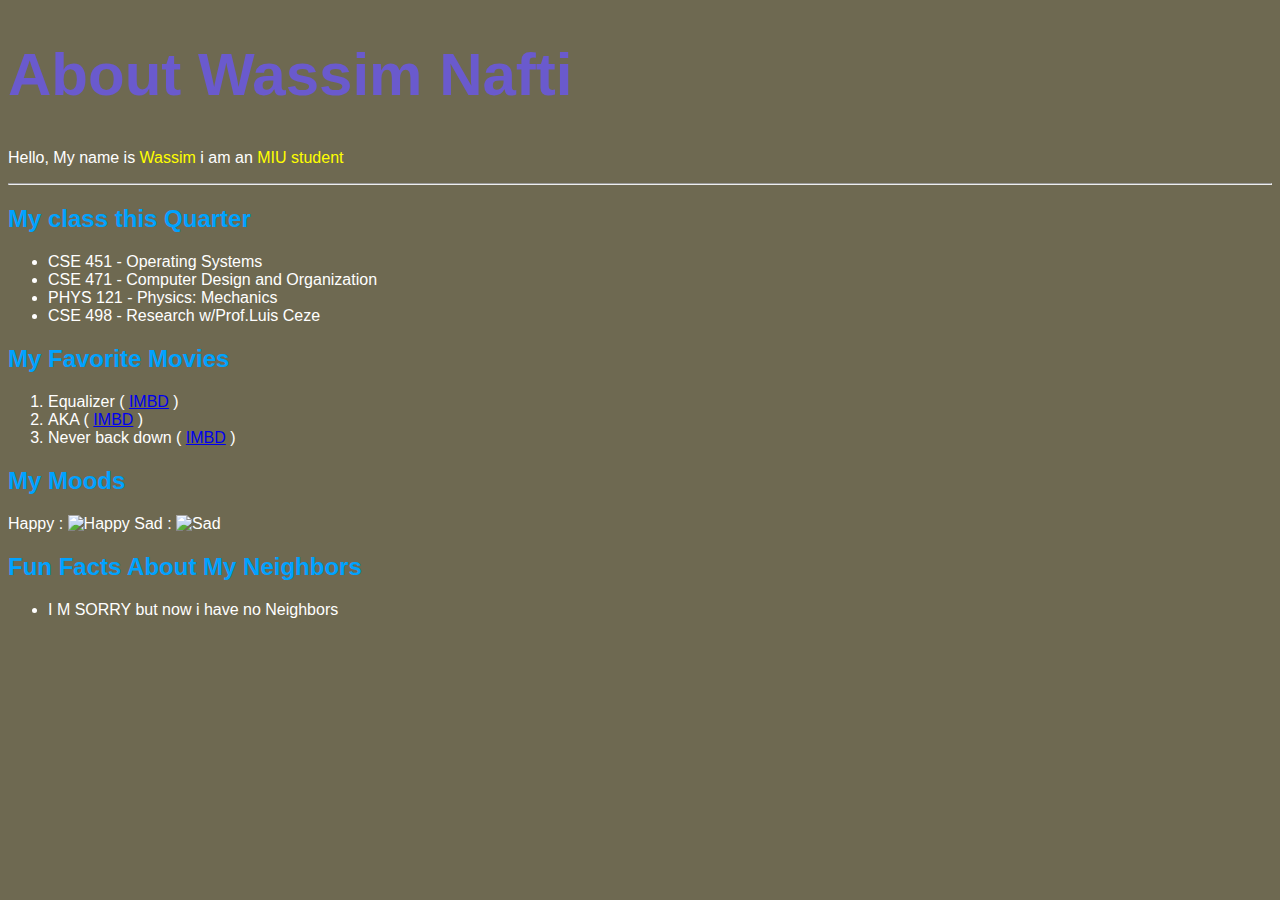
==== aboutMe.html @ 56a25570 "Add files via upload" ====
<!DOCTYPE html>
<html lang="en">

<head>
    <meta charset="UTF-8">
    <meta name="viewport" content="width=device-width, initial-scale=1.0">
    <title>Document</title>
    <style>
        body {
            background-color: #6e6951;
            color: white;
            font-family: Arial, Helvetica, sans-serif;
        }

        span {
            color: yellow;
        }

        h1 {
            font-size: 60px;
            color: #6a5acd;
        }

        h2 {
            color:rgb(0, 162, 255);
        }
    </style>
</head>

<body>
    <div>
        <h1>About Wassim Nafti</h1>
        <p>Hello, My name is <span>Wassim</span> i am an <span>MIU student</span></p>
        <hr />
    </div>
    <div>
        <h2>My class this Quarter</h2>
        <ul>
            <li>CSE 451 - Operating Systems</li>
            <li>CSE 471 - Computer Design and Organization</li>
            <li>PHYS 121 - Physics: Mechanics</li>
            <li>CSE 498 - Research w/Prof.Luis Ceze</li>
        </ul>
    </div>
    <div>
        <h2>My Favorite Movies</h2>
        <ol>
            <li>Equalizer ( <a href="https://www.imdb.com/title/tt0455944/?ref_=nv_sr_srsg_6_tt_8_nm_0_q_equ"
                    target="_blank"> IMBD</a> )</li>
            <li>AKA ( <a href="https://www.imdb.com/title/tt27197387/?ref_=fn_al_tt_1" target="_blank"> IMBD</a> )</li>
            <li>Never back down ( <a
                    href="https://www.imdb.com/title/tt1023111/?ref_=nv_sr_srsg_2_tt_8_nm_0_q_never%2520b"
                    target="_blank"> IMBD</a> ) </li>
        </ol>
    </div>
    <div>
        <h2>My Moods</h2>
        <p>Happy : <img src="C:\Users\N W\Desktop\homework\wap.github.io\1.png" alt="Happy"> Sad : <img
                src="C:\Users\N W\Desktop\homework\wap.github.io\2.png" alt="Sad"> </p>
    </div>
    <h2>Fun Facts About My Neighbors</h2>
    <div>
        <ul>
            <li>I M SORRY but now i have no Neighbors</li>
        </ul>
    </div>

</body>



</html>
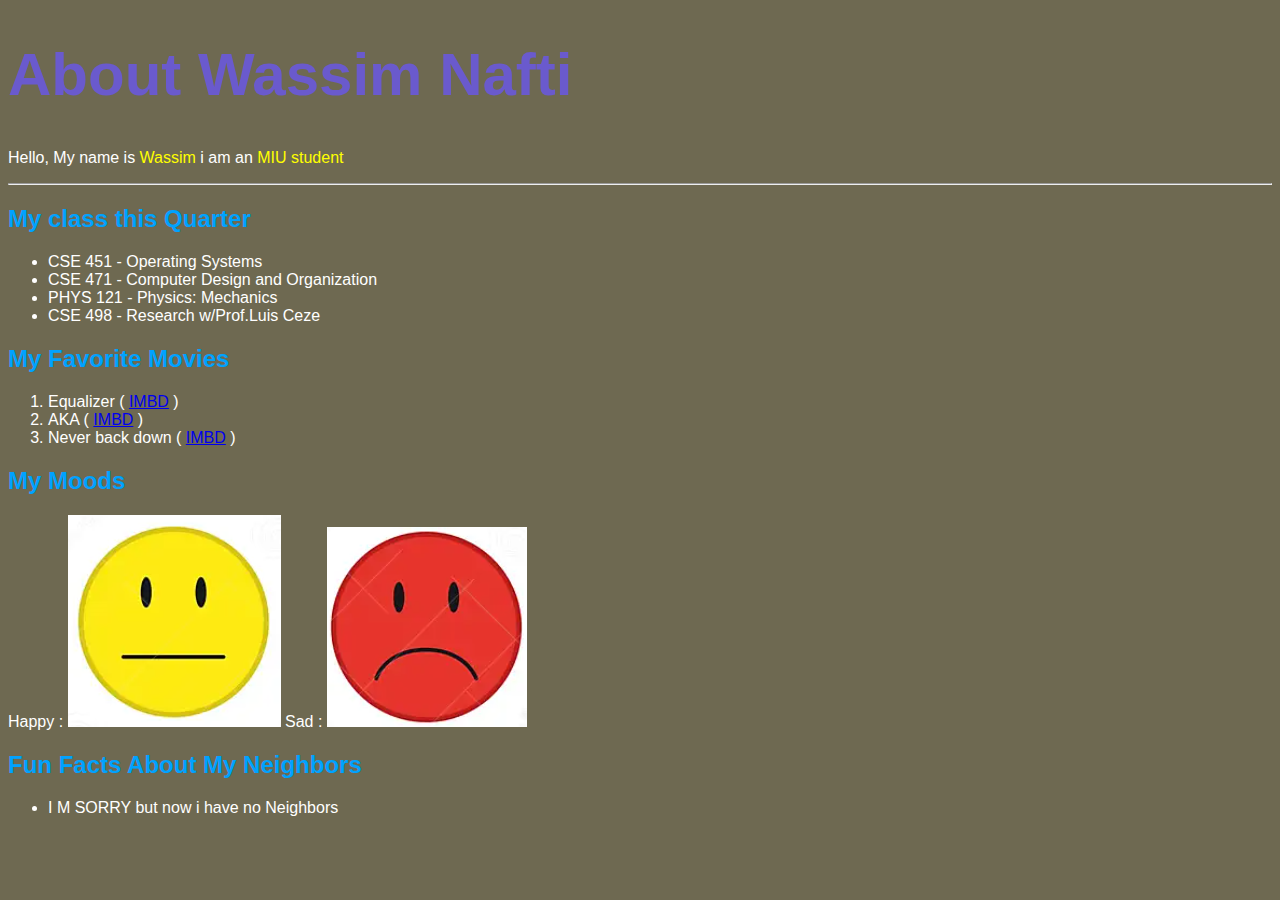
==== commit 6f2349cb: "Update aboutMe.html" ====
--- a/aboutMe.html
+++ b/aboutMe.html
@@ -55,8 +55,8 @@
     </div>
     <div>
         <h2>My Moods</h2>
-        <p>Happy : <img src="C:\Users\N W\Desktop\homework\wap.github.io\1.png" alt="Happy"> Sad : <img
-                src="C:\Users\N W\Desktop\homework\wap.github.io\2.png" alt="Sad"> </p>
+        <p>Happy : <img src="1.png" alt="Happy"> Sad : <img
+                src="2.png" alt="Sad"> </p>
     </div>
     <h2>Fun Facts About My Neighbors</h2>
     <div>
@@ -69,4 +69,4 @@
 
 
 
-</html>+</html>
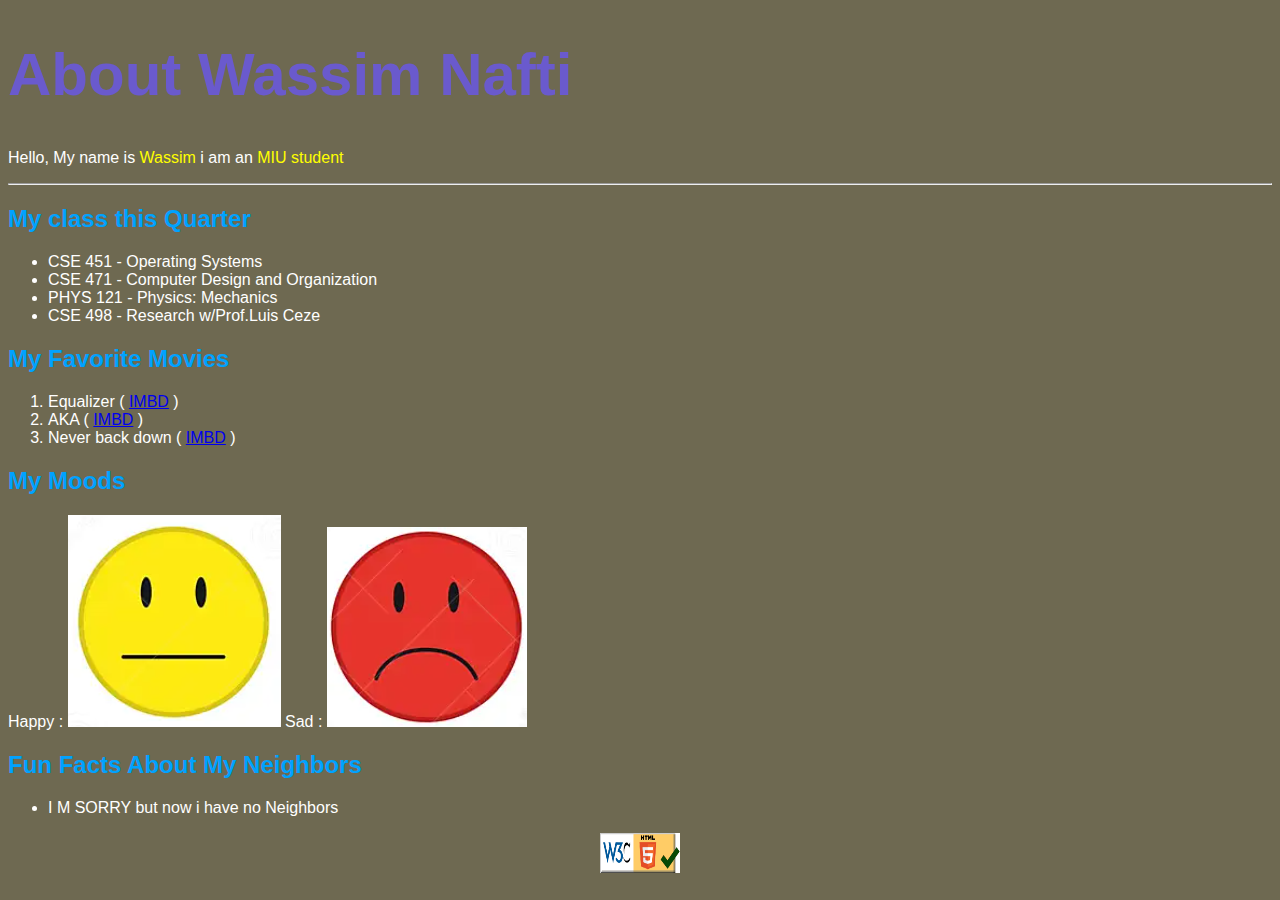
==== commit d1bd4c5c: "Update aboutMe.html" ====
--- a/aboutMe.html
+++ b/aboutMe.html
@@ -64,6 +64,11 @@
             <li>I M SORRY but now i have no Neighbors</li>
         </ul>
     </div>
+     <div style="text-align: center;">
+        <a href="https://validator.w3.org/nu/?doc=https%3A%2F%2Fnwassim10.github.io%2Fwap.github.io%2F">
+            <img src="htmlchecker.png" alt="html validator" width="80" height="40"/>
+        </a>
+    </div>
 
 </body>
 
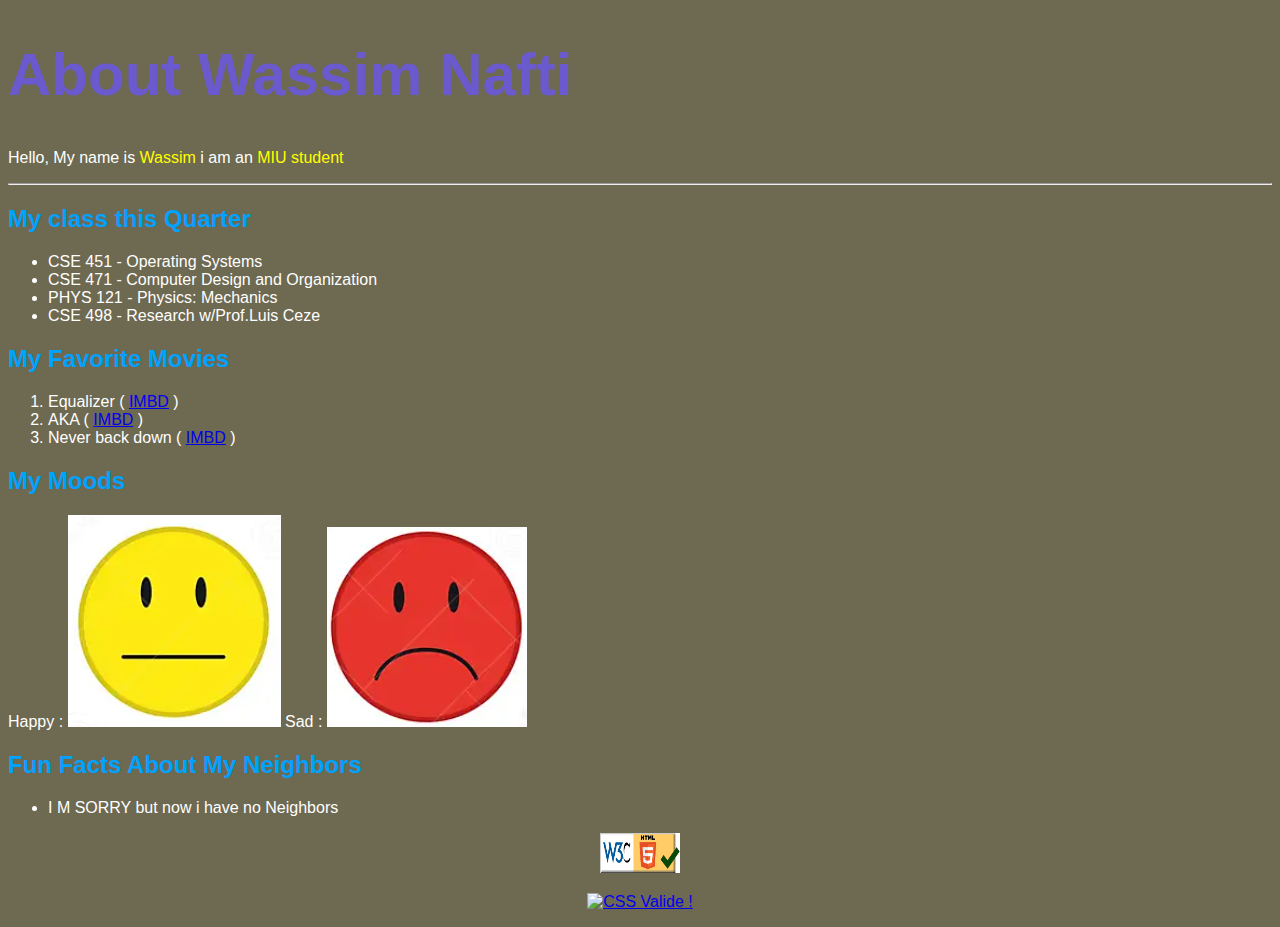
==== commit 29a2420b: "Update aboutMe.html" ====
--- a/aboutMe.html
+++ b/aboutMe.html
@@ -5,26 +5,7 @@
     <meta charset="UTF-8">
     <meta name="viewport" content="width=device-width, initial-scale=1.0">
     <title>Document</title>
-    <style>
-        body {
-            background-color: #6e6951;
-            color: white;
-            font-family: Arial, Helvetica, sans-serif;
-        }
-
-        span {
-            color: yellow;
-        }
-
-        h1 {
-            font-size: 60px;
-            color: #6a5acd;
-        }
-
-        h2 {
-            color:rgb(0, 162, 255);
-        }
-    </style>
+   <link rel="stylesheet" href="styleme.css" type="text/css">
 </head>
 
 <body>
@@ -65,9 +46,16 @@
         </ul>
     </div>
      <div style="text-align: center;">
-        <a href="https://validator.w3.org/nu/?doc=https%3A%2F%2Fnwassim10.github.io%2Fwap.github.io%2F">
+        <a href="https://validator.w3.org/nu/?doc=https%3A%2F%2Fnwassim10.github.io%2Fwap.github.io%2FaboutMe.html">
             <img src="htmlchecker.png" alt="html validator" width="80" height="40"/>
         </a>
+         <p>
+    <a href="https://jigsaw.w3.org/css-validator/check/referer">
+        <img style="border:0;width:88px;height:31px"
+            src="https://jigsaw.w3.org/css-validator/images/vcss"
+            alt="CSS Valide !" />
+    </a>
+</p>
     </div>
 
 </body>
--- a/styleme.css
+++ b/styleme.css
@@ -0,0 +1,20 @@
+body {
+    background-color: #6e6951;
+    color: white;
+    font-family: Arial, Helvetica, sans-serif;
+}
+
+span {
+    color: yellow;
+}
+
+h1 {
+    font-size: 60px;
+    color: #6a5acd;
+}
+
+h2 {
+    color:rgb(0, 162, 255);
+}
+
+
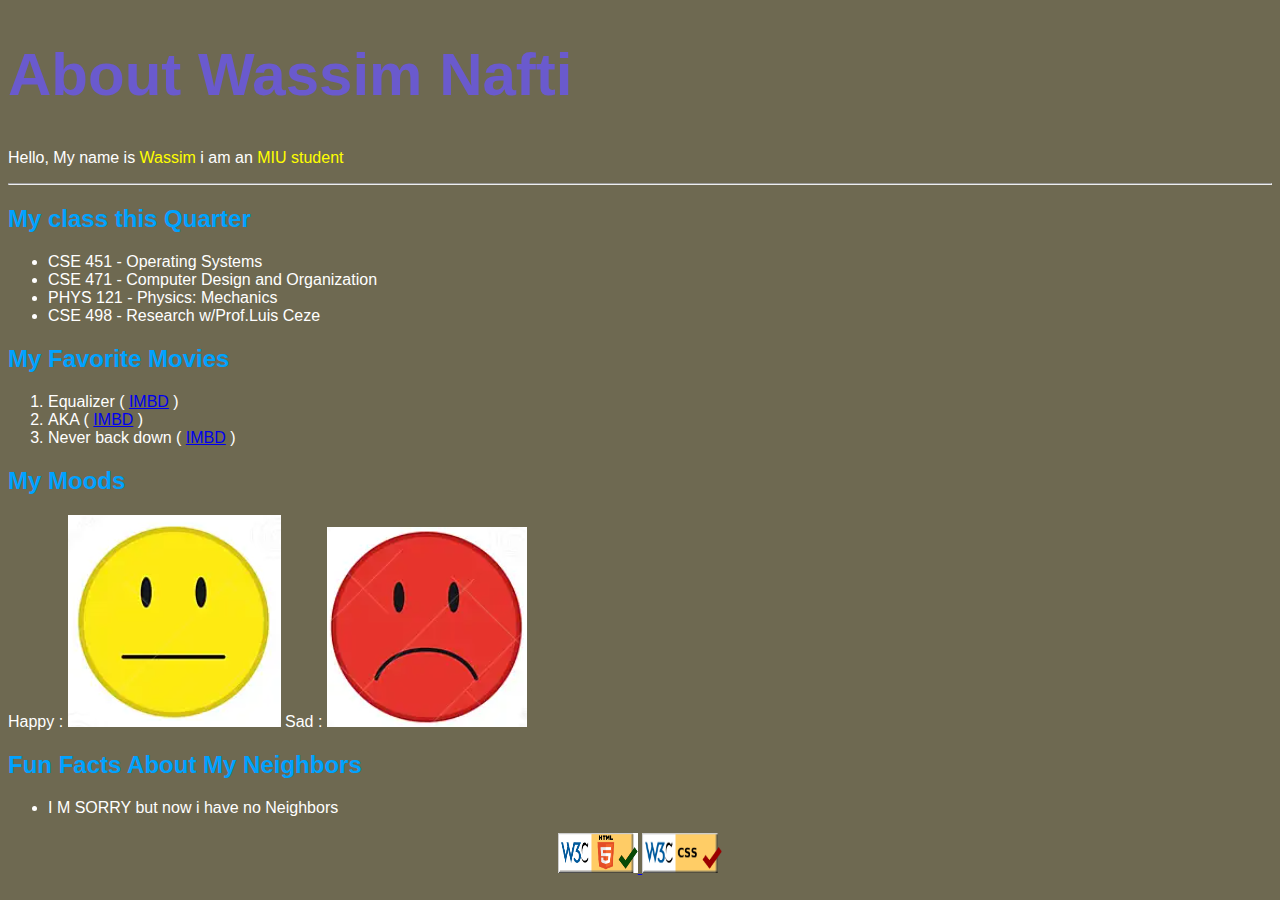
==== commit a9b5d831: "Update aboutMe.html" ====
--- a/aboutMe.html
+++ b/aboutMe.html
@@ -49,13 +49,12 @@
         <a href="https://validator.w3.org/nu/?doc=https%3A%2F%2Fnwassim10.github.io%2Fwap.github.io%2FaboutMe.html">
             <img src="htmlchecker.png" alt="html validator" width="80" height="40"/>
         </a>
-         <p>
-    <a href="https://jigsaw.w3.org/css-validator/check/referer">
-        <img style="border:0;width:88px;height:31px"
-            src="https://jigsaw.w3.org/css-validator/images/vcss"
-            alt="CSS Valide !" />
+        
+    <a href="https://jigsaw.w3.org/css-validator/validator?uri=https%3A%2F%2Fnwassim10.github.io%2Fwap.github.io%2Fstyleme.css&profile=css3svg&usermedium=all&warning=1&vextwarning=&lang=fr#css">
+       <img src="css_checker.png" alt="CSS Valid !"  width="80" height="40"/>
+            
     </a>
-</p>
+
     </div>
 
 </body>
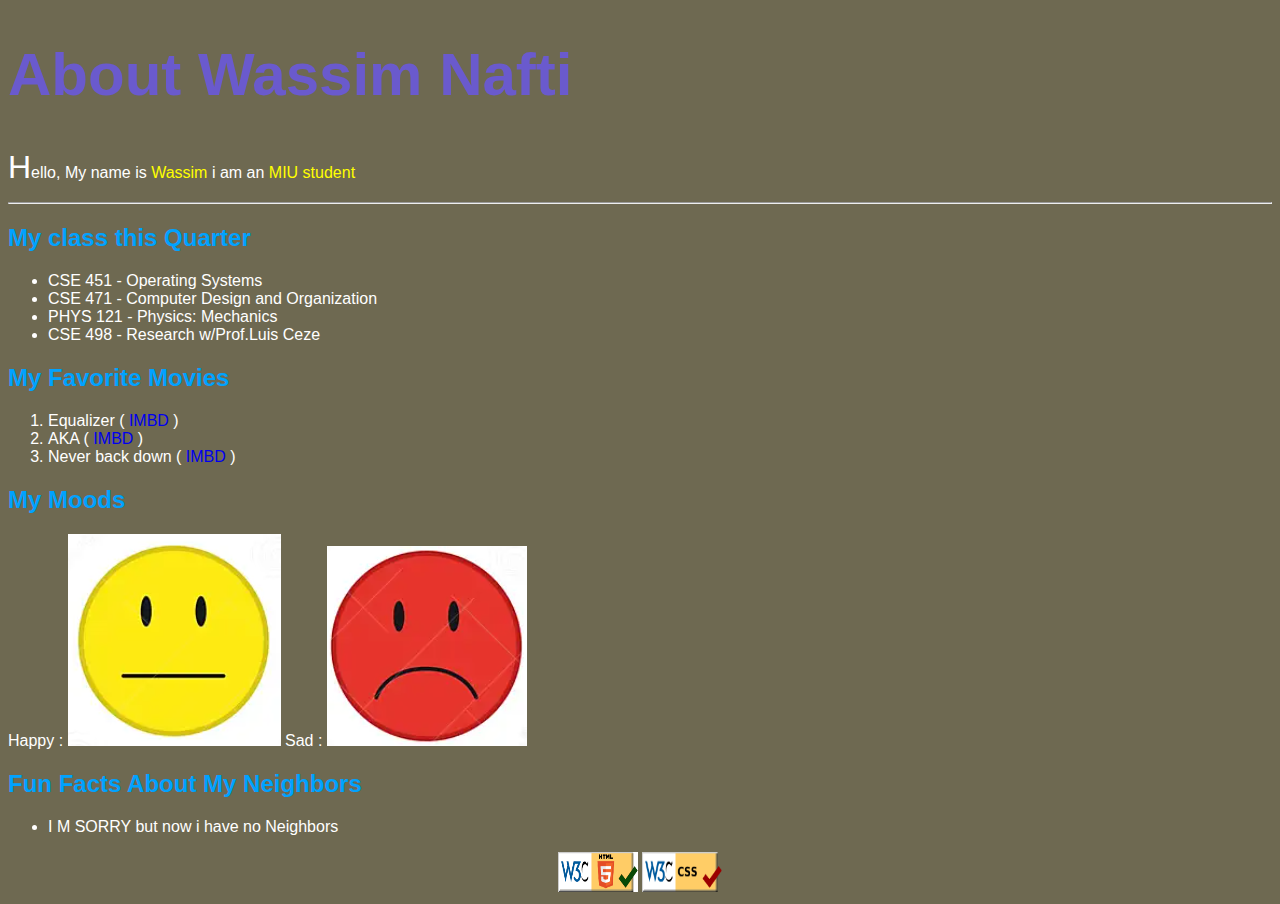
==== commit 84e56338: "Update aboutMe.html" ====
--- a/aboutMe.html
+++ b/aboutMe.html
@@ -36,8 +36,8 @@
     </div>
     <div>
         <h2>My Moods</h2>
-        <p>Happy : <img src="1.png" alt="Happy"> Sad : <img
-                src="2.png" alt="Sad"> </p>
+        <div>Happy : <img src="1.png" alt="Happy"> Sad : <img
+                src="2.png" alt="Sad"> </div>
     </div>
     <h2>Fun Facts About My Neighbors</h2>
     <div>
--- a/styleme.css
+++ b/styleme.css
@@ -16,5 +16,14 @@
 h2 {
     color:rgb(0, 162, 255);
 }
+a:hover {
+    text-decoration: underline;
+}
+a{
+    text-decoration: none;
+}
+p::first-letter {
+  
+    font-size: xx-large;
+  }
 
-
